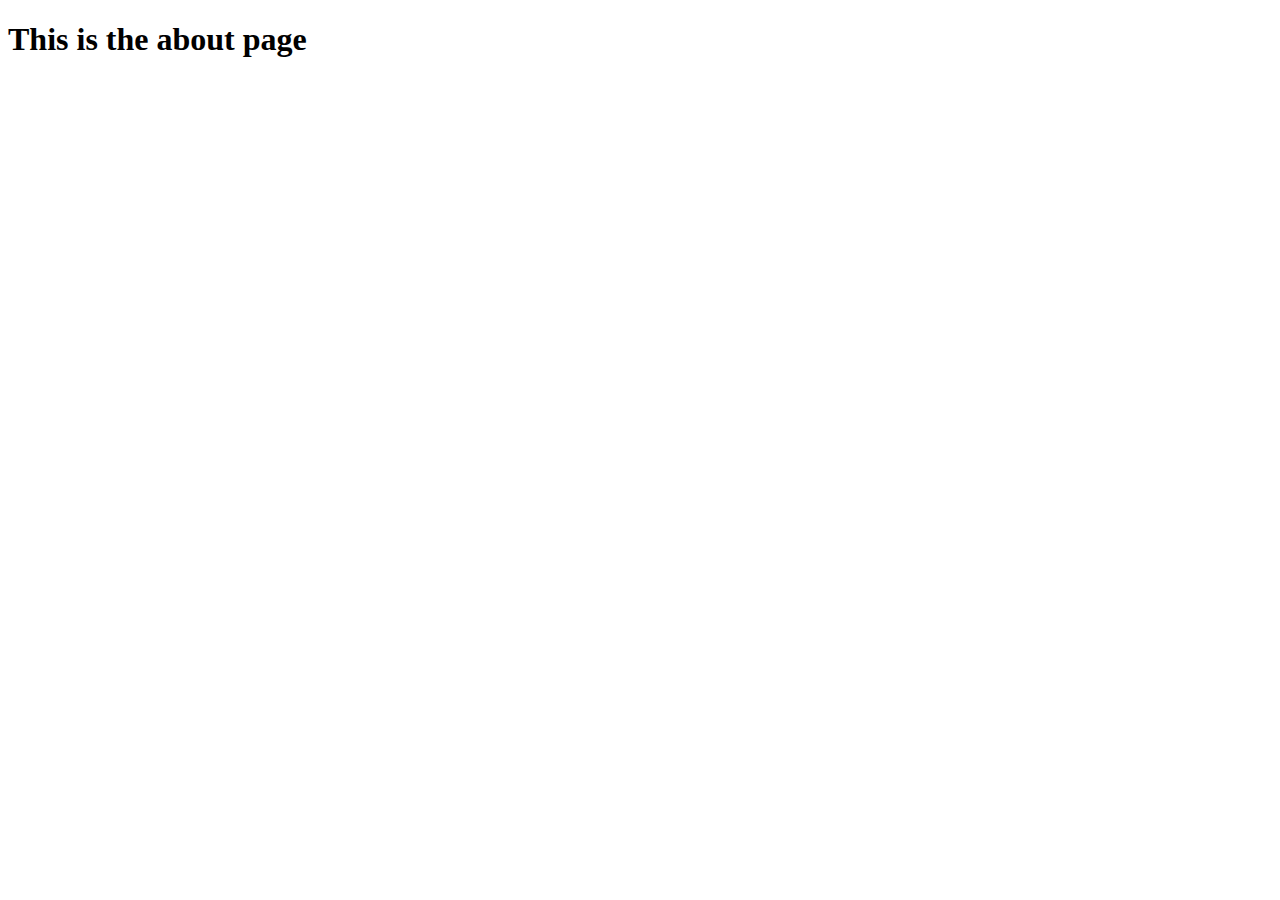
==== about.html @ 14f8e7d0 "The about page is finished" ====
<!DOCTYPE html>
<html lang="en">
<head>
    <meta charset="UTF-8">
    <meta http-equiv="X-UA-Compatible" content="IE=edge">
    <meta name="viewport" content="width=device-width, initial-scale=1.0">
    <title>Document</title>
</head>
<body>
    <h1>This is the about page</h1>
</body>
</html>
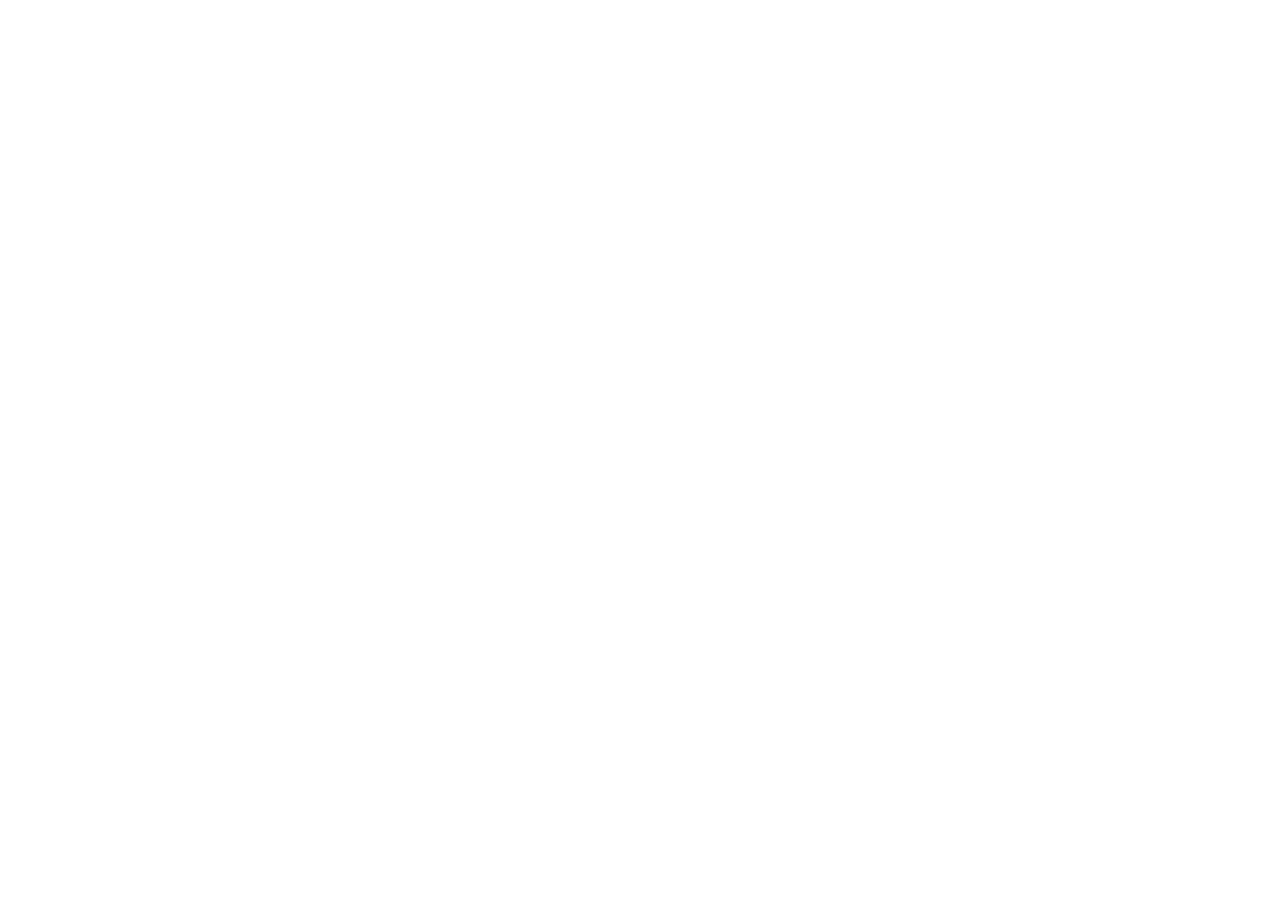
==== commit 10f2f272: "Removed heading from the about page" ====
--- a/about.html
+++ b/about.html
@@ -7,6 +7,5 @@
     <title>Document</title>
 </head>
 <body>
-    <h1>This is the about page</h1>
 </body>
 </html>